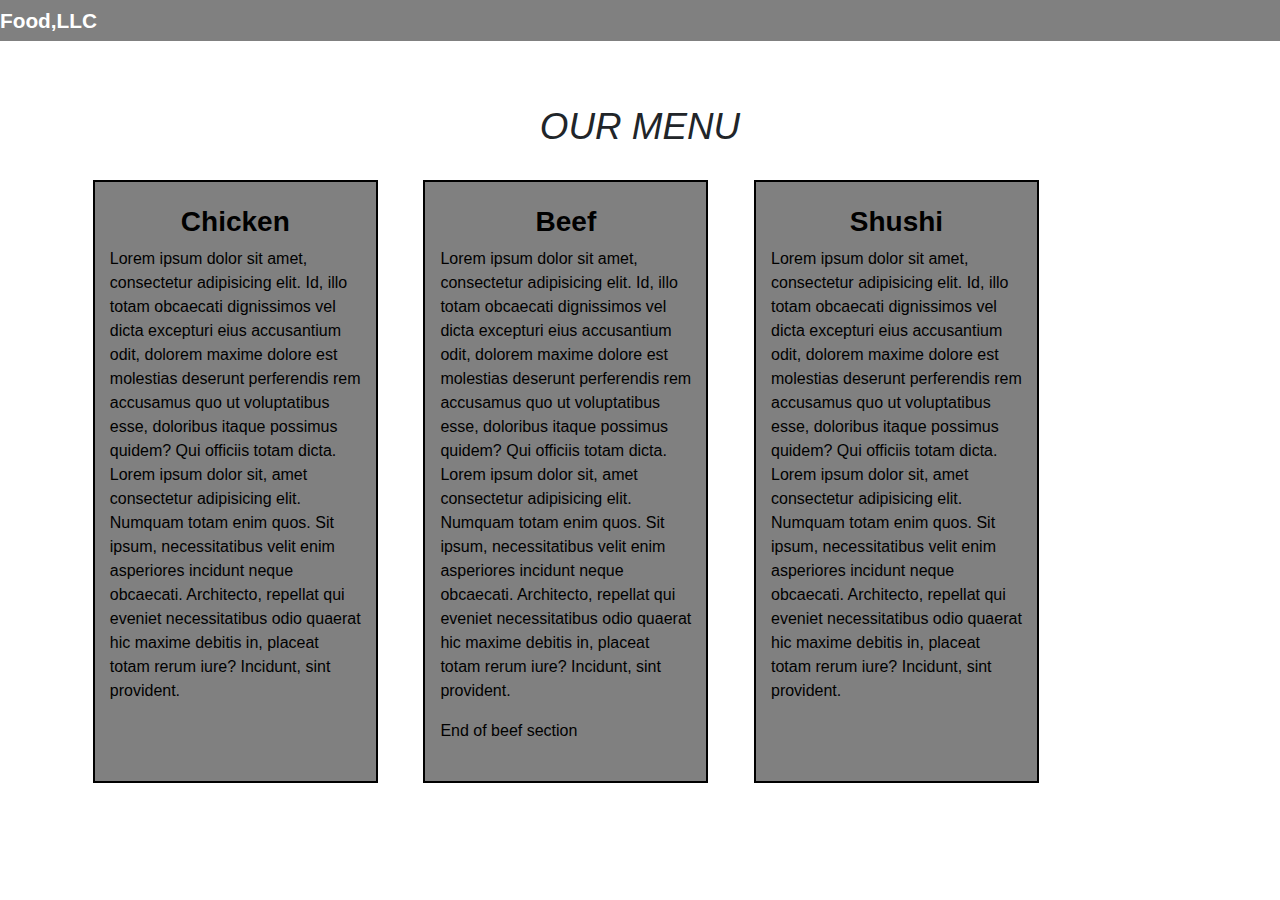
==== module-3-solution/index.html @ ebd4bcbe "Add files via upload" ====
<!DOCTYPE html>
<html lang="en">
<head>
    <meta charset="UTF-8">
    <meta http-equiv="X-UA-Compatible" content="IE=edge">
    <meta name="viewport" content="width=device-width, initial-scale=1.0">
    <title>Document</title>
    <link rel="stylesheet" href="style.css">
    <link rel="stylesheet" href="https://maxcdn.bootstrapcdn.com/bootstrap/4.5.2/css/bootstrap.min.css">
    <script src="https://ajax.googleapis.com/ajax/libs/jquery/3.5.1/jquery.min.js"></script>
    <script src="https://cdnjs.cloudflare.com/ajax/libs/popper.js/1.16.0/umd/popper.min.js"></script>
    <script src="https://maxcdn.bootstrapcdn.com/bootstrap/4.5.2/js/bootstrap.min.js"></script>
</head>
<body>
    <header>
        <nav class=" navbar-expand-md new navbar-dark">
            <a class="navbar-brand "  href="#">Food,LLC</a>
            <button class="navbar-toggler" type="button" data-toggle="collapse" data-target="#collapsibleNavbar">
              <span class="navbar-toggler-icon"></span>
            </button>
            <div class="collapse navbar-collapse item " id="collapsibleNavbar">
              <ul class="navbar-nav bg">
                <li class="nav-item ">
                  <a class="d-none d-sm-block d-md-none d-block d-sm-none " href="#">Chicken</a>
                </li>
                <li class="nav-item ">
                  <a class="d-none d-sm-block d-md-none d-block d-sm-none" href="#">Beef</a>
                </li>
                <li class="nav-item ">
                  <a class="d-none d-sm-block d-md-none d-block d-sm-none" href="#">Shushi</a>
                </li>   
              </ul>
            </div>  
          </nav>
    </header>
      <h1 class="heading">OUR MENU</h1>
      <div class="container">
        <div class = "row justify-content-evenly">
          <div class="col-md-3 col-sm-5 cont">
              <h3 class="conthead">Chicken</h3>
              <p class="para">Lorem ipsum dolor sit amet, consectetur adipisicing elit. Id, illo totam obcaecati dignissimos vel dicta excepturi eius accusantium odit, dolorem maxime dolore est molestias deserunt perferendis rem accusamus quo ut voluptatibus esse, doloribus itaque possimus quidem? Qui officiis totam dicta. Lorem ipsum dolor sit, amet consectetur adipisicing elit. Numquam totam enim quos. Sit ipsum, necessitatibus velit enim asperiores incidunt neque obcaecati. Architecto, repellat qui eveniet necessitatibus odio quaerat hic maxime debitis in, placeat totam rerum iure? Incidunt, sint provident.</p>
          </div>
          <div class="col-md-3 col-sm-5 cont">
            <h3 class="conthead">Beef</h3>
            <p class="para">Lorem ipsum dolor sit amet, consectetur adipisicing elit. Id, illo totam obcaecati dignissimos vel dicta excepturi eius accusantium odit, dolorem maxime dolore est molestias deserunt perferendis rem accusamus quo ut voluptatibus esse, doloribus itaque possimus quidem? Qui officiis totam dicta. Lorem ipsum dolor sit, amet consectetur adipisicing elit. Numquam totam enim quos. Sit ipsum, necessitatibus velit enim asperiores incidunt neque obcaecati. Architecto, repellat qui eveniet necessitatibus odio quaerat hic maxime debitis in, placeat totam rerum iure? Incidunt, sint provident.</p>
            <p>
                End of beef section<a class="d-none d-sm-block d-md-none d-block d-sm-none" href="#OUR MENU">Go to top</a>
            </p>
          </div>
          <div class="col-md-3 col-sm-11 cont">
            <h3 class="conthead">Shushi</h3>
            <p class="para">Lorem ipsum dolor sit amet, consectetur adipisicing elit. Id, illo totam obcaecati dignissimos vel dicta excepturi eius accusantium odit, dolorem maxime dolore est molestias deserunt perferendis rem accusamus quo ut voluptatibus esse, doloribus itaque possimus quidem? Qui officiis totam dicta. Lorem ipsum dolor sit, amet consectetur adipisicing elit. Numquam totam enim quos. Sit ipsum, necessitatibus velit enim asperiores incidunt neque obcaecati. Architecto, repellat qui eveniet necessitatibus odio quaerat hic maxime debitis in, placeat totam rerum iure? Incidunt, sint provident.</p>
          </div>
      </div>
      </div>
</body>
</html>
---- module-3-solution/style.css ----
body{
    padding: 0;
    margin: 0;
}
#head{
    font-size: 2rem;
    font-style: normal;
    font-weight: bolder;
}
.navba{
    background-color: grey;
}
.heading{
    text-align: center;
    font-size: 2.3rem;
    font-style: italic;
    margin-top: 5%;
}
.container{
    display: flex;
    flex-direction: row;
  
}
.cont{
    border: 2px solid black;
    color: black;
    background-color: gray;
    margin: 2% 2%;
    padding: 2% 2%;
}
.conthead{
    text-align: center;
    color: black;
    font-weight: bold;
}
.item ul{
    align-items: center;
}
.item li a{
    color: black;
    font-size: 1.7rem;
    font-weight: bold;
}
.new{
    background-color: grey;
        position: relative;
        display: flex;
        flex-wrap: wrap;
        align-items: center;
        justify-content: space-between;
        padding: -0.5rem 1rem;
}
.new a{
    font-size: 1.3rem;
    font-weight: bold;
    color: black;
}

.bg{
    background-color: white;
  
}
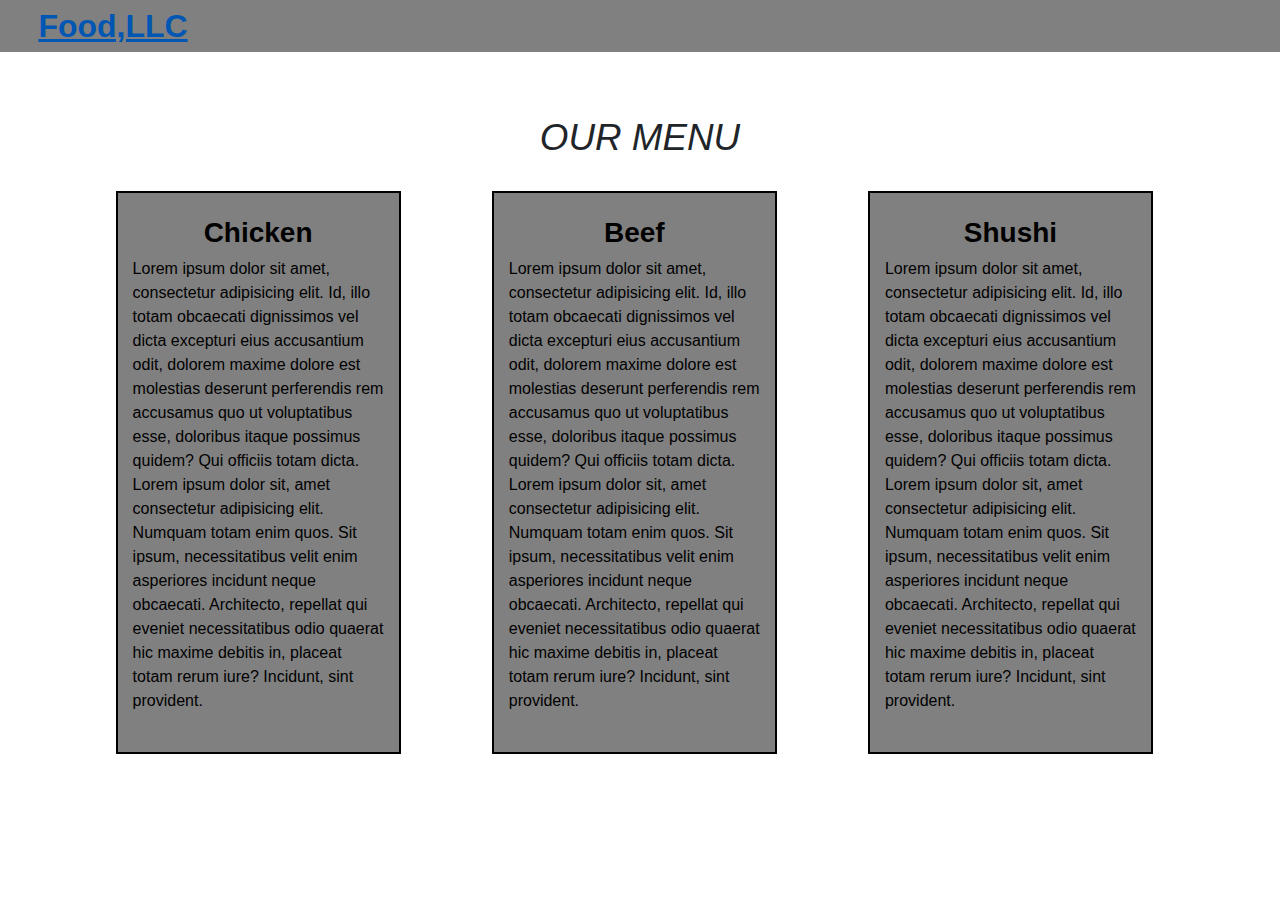
==== commit a8433c9a: "Add files via upload" ====
--- a/module-3-solution/index.html
+++ b/module-3-solution/index.html
@@ -14,8 +14,8 @@
 <body>
     <header>
         <nav class=" navbar-expand-md new navbar-dark">
-            <a class="navbar-brand "  href="#">Food,LLC</a>
-            <button class="navbar-toggler" type="button" data-toggle="collapse" data-target="#collapsibleNavbar">
+            <a class="  food"  href="#">Food,LLC</a>
+            <button class="navbar-toggler btn" type="button" data-toggle="collapse" data-target="#collapsibleNavbar">
               <span class="navbar-toggler-icon"></span>
             </button>
             <div class="collapse navbar-collapse item " id="collapsibleNavbar">
@@ -43,8 +43,8 @@
           <div class="col-md-3 col-sm-5 cont">
             <h3 class="conthead">Beef</h3>
             <p class="para">Lorem ipsum dolor sit amet, consectetur adipisicing elit. Id, illo totam obcaecati dignissimos vel dicta excepturi eius accusantium odit, dolorem maxime dolore est molestias deserunt perferendis rem accusamus quo ut voluptatibus esse, doloribus itaque possimus quidem? Qui officiis totam dicta. Lorem ipsum dolor sit, amet consectetur adipisicing elit. Numquam totam enim quos. Sit ipsum, necessitatibus velit enim asperiores incidunt neque obcaecati. Architecto, repellat qui eveniet necessitatibus odio quaerat hic maxime debitis in, placeat totam rerum iure? Incidunt, sint provident.</p>
-            <p>
-                End of beef section<a class="d-none d-sm-block d-md-none d-block d-sm-none" href="#OUR MENU">Go to top</a>
+            <p class="d-none d-sm-block d-md-none d-block d-sm-none">
+                End of beef section<a href="#OUR MENU">Go to top</a>
             </p>
           </div>
           <div class="col-md-3 col-sm-11 cont">
--- a/module-3-solution/style.css
+++ b/module-3-solution/style.css
@@ -25,7 +25,7 @@
     border: 2px solid black;
     color: black;
     background-color: gray;
-    margin: 2% 2%;
+    margin: 2% 4%;
     padding: 2% 2%;
 }
 .conthead{
@@ -49,13 +49,16 @@
         align-items: center;
         justify-content: space-between;
         padding: -0.5rem 1rem;
-}
-.new a{
-    font-size: 1.3rem;
-    font-weight: bold;
-    color: black;
-}
-
+    }
+    .new a {
+        color: black;
+        font-size: 2rem;
+        font-weight: bold;
+        padding: 2px 3%;
+    }
+    .new .btn{
+        border: 2px solid black;
+    }
 .bg{
     background-color: white;
   
